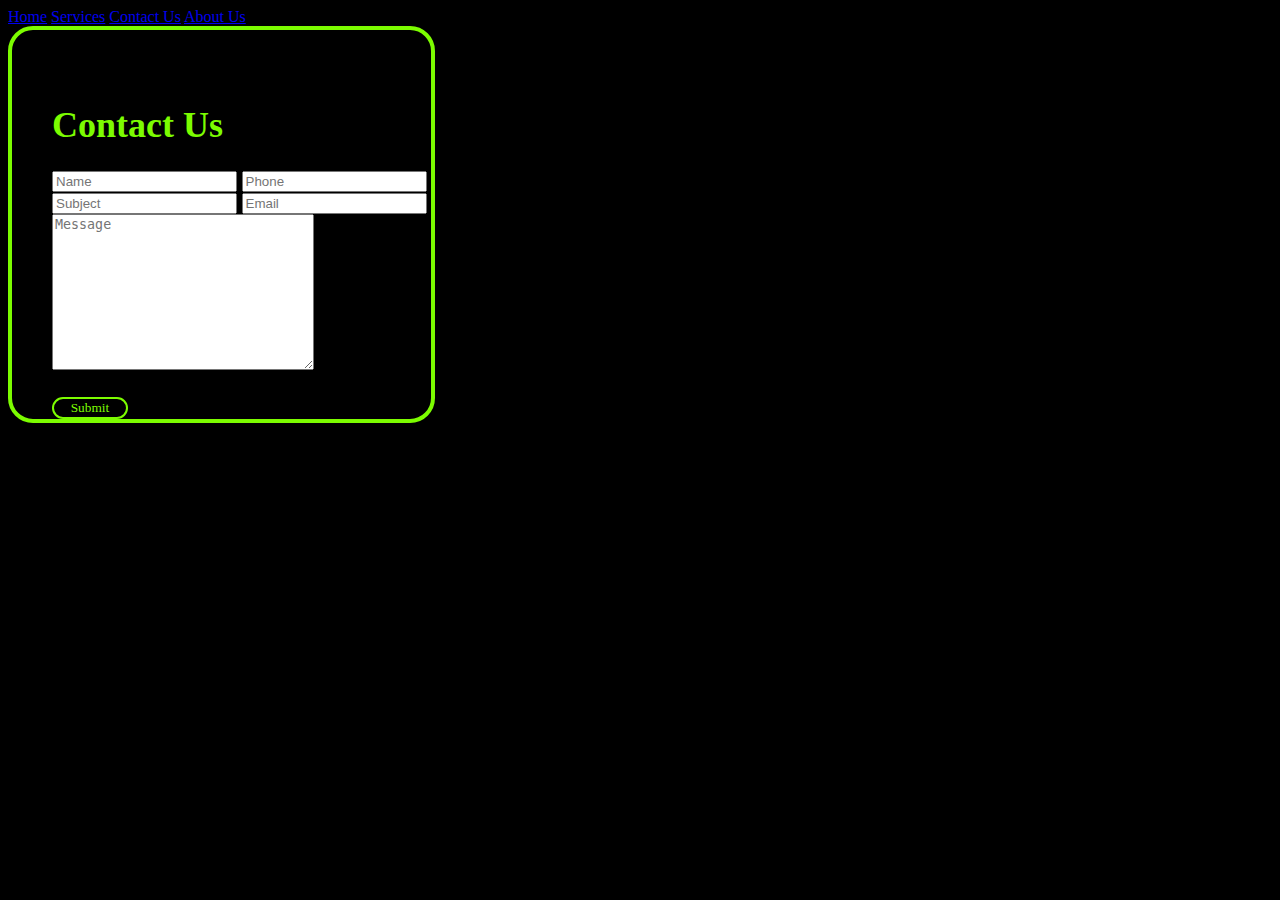
==== contact.html @ e5627a06 "first commit" ====
<!DOCTYPE html>
<html lang="en">
<head>
    <meta charset="UTF-8">
    <title>Contact Us</title>
    <link rel="stylesheet" href="css/contact.css">
    <style>
        body{
            background-color: black;

        }
        .form{
            border: lawngreen 4px solid;
            border-radius: 25px;
            float: left;
            padding-left: 40px;
            width: 30%;
            font-family:Poppins;
            font-size: large;
            background-color: black;
            padding-top:50px;
        }


        button{
            background-color: black;
            color: lawngreen;
            border: lawngreen 2px solid;
            border-radius: 25px;
            width:20%;
            font-family: Poppins;
        }
        button:hover{
            background-color: lawngreen;
            color: black;

        }
        .h1{
            color: lawngreen;
        }


    </style>

</head>

<body>
<a href="index.html">Home</a>
        <a href="services.html">Services</a>
        <a href="contact.html">Contact Us</a>
        <a href="about.html">About Us</a>
<div>
    <div class="icons"></div>
    <div class="form">
        <h1 class="h1">Contact Us</h1>
        <input type="Name" placeholder="Name" required>
        <input type="Phone" placeholder="Phone" required>
        <input type="Subject" placeholder="Subject" required>
        <input type="Email" placeholder="Email" required>


        <textarea name="" id="" cols="30" rows="10" placeholder="Message"></textarea> <br><br>
        <button>Submit</button>


    </div>


</div>



</body>
</html>
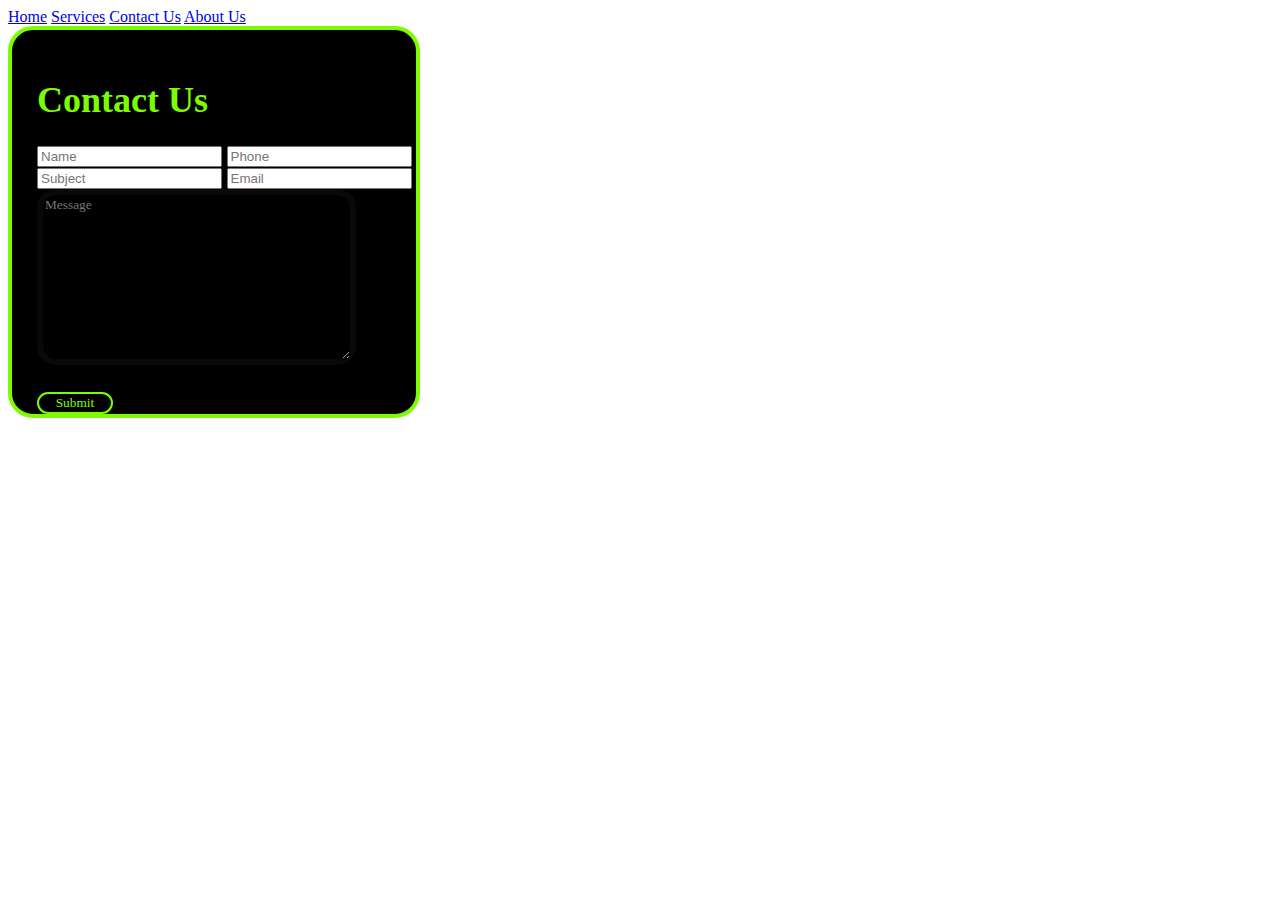
==== commit f357fbcb: "portfolio files" ====
--- a/contact.html
+++ b/contact.html
@@ -5,20 +5,17 @@
     <title>Contact Us</title>
     <link rel="stylesheet" href="css/contact.css">
     <style>
-        body{
-            background-color: black;
 
-        }
         .form{
             border: lawngreen 4px solid;
             border-radius: 25px;
             float: left;
-            padding-left: 40px;
+            padding-left: 25px;
             width: 30%;
             font-family:Poppins;
             font-size: large;
             background-color: black;
-            padding-top:50px;
+            padding-top:25px;
         }
 
 
--- a/css/contact.css
+++ b/css/contact.css
@@ -0,0 +1,12 @@
+body{
+    background-image: url("https://images.unsplash.com/photo-1534536281715-e28d76689b4d?q=80&w=1470&auto=format&fit=crop&ixlib=rb-4.0.3&ixid=M3wxMjA3fDB8MHxwaG90by1wYWdlfHx8fGVufDB8fHx8fA%3D%3D");
+}
+textarea{
+            background-color: black;
+            color: white;
+            border: #0a0907 6px solid;
+            border-radius: 19px;
+            width: 80%;
+            height: 20%;
+            font-family: 'Poppins'
+}